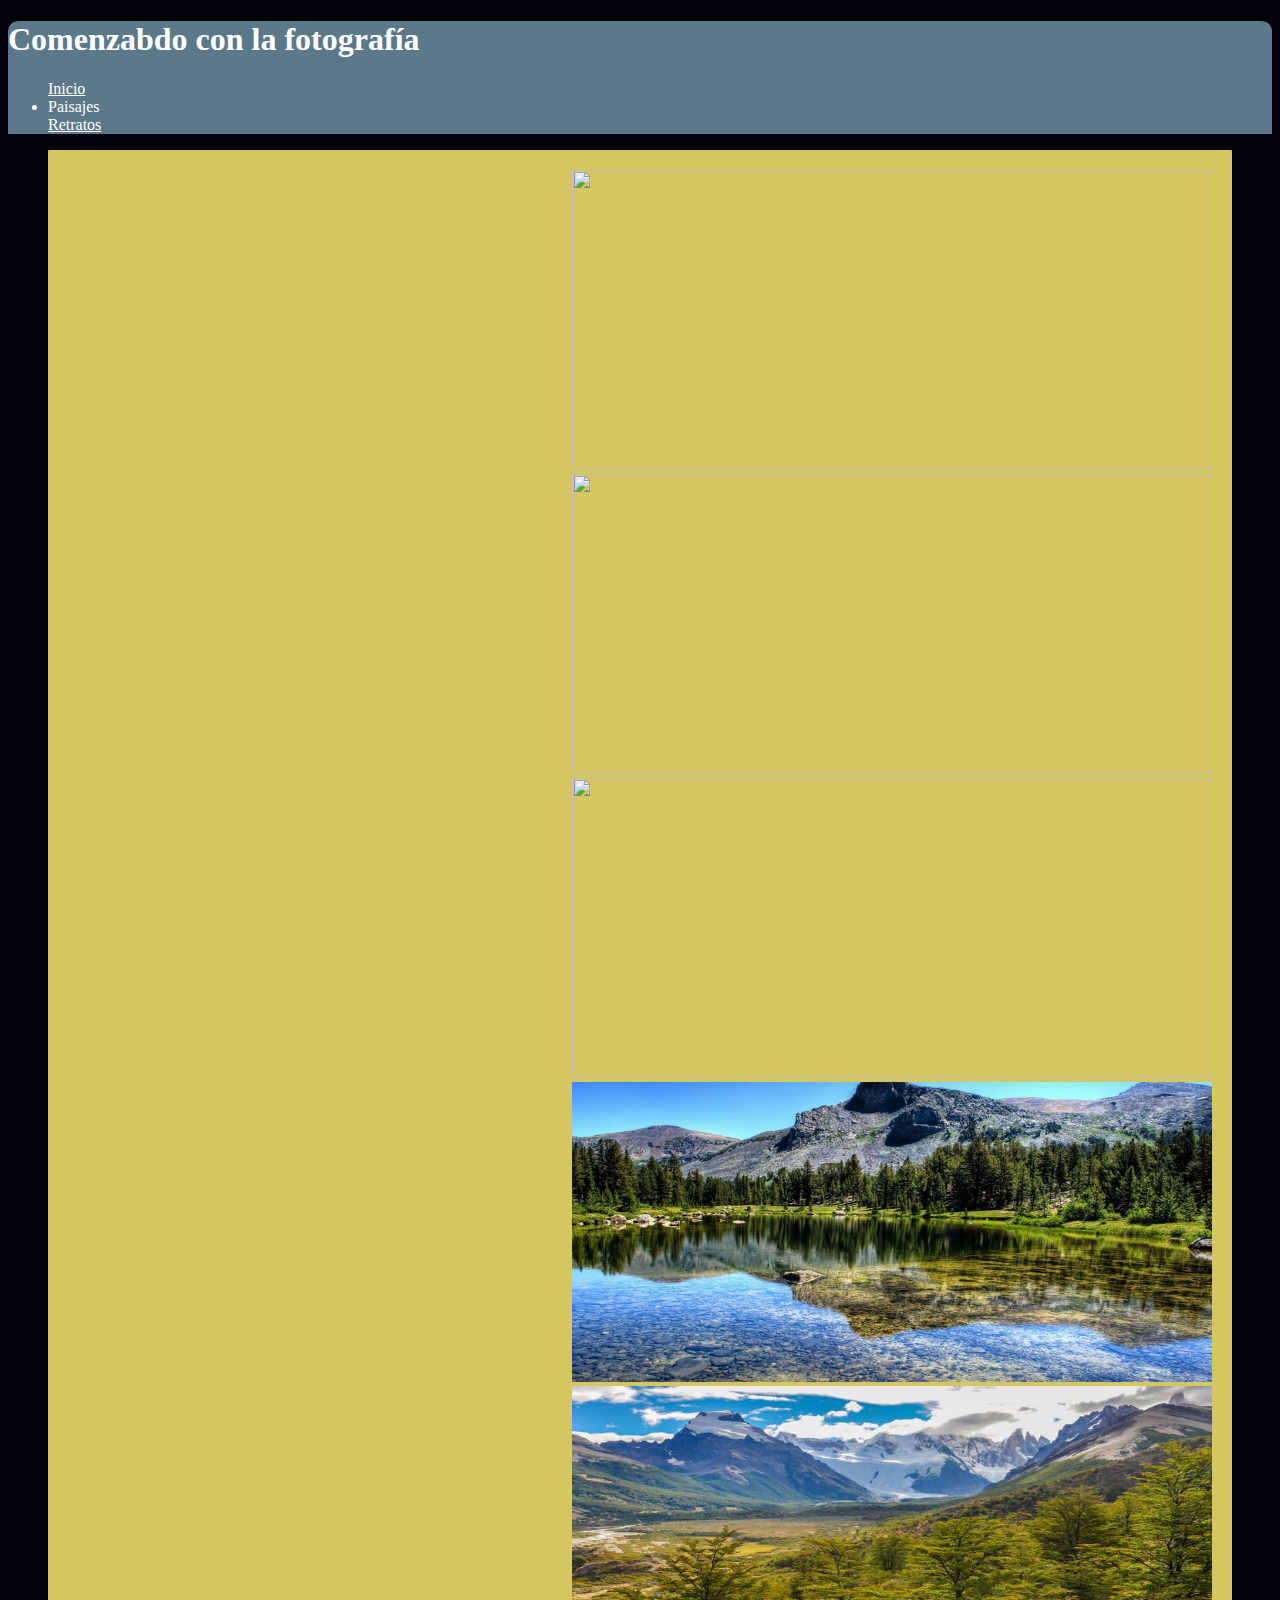
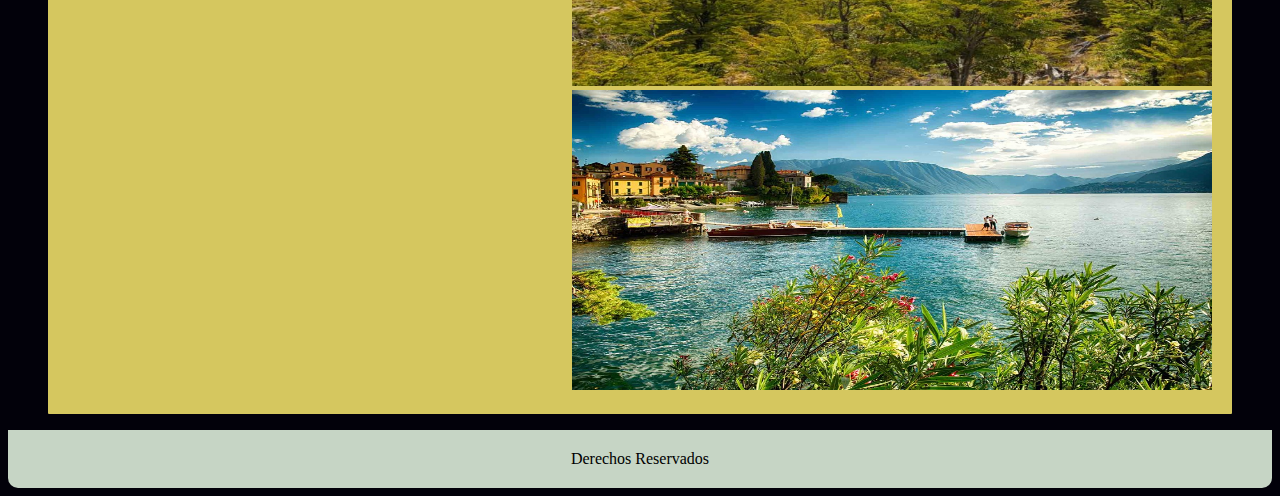
==== paisaje.html @ 267efeb9 "PrimerCommit_desarrollo_de_index_paisajes" ====
<!DOCTYPE html>
<html>
  <head>
    <meta charset="utf-8">
    <meta name="viewport" content="width=device-width, initial-scale=1.0">
    <link rel="stylesheet" href="css/estilos.css">

    <title>Comenzando con la Fotografía</title>
  </head>
      <body>
        <header id="Cabecera">
          <h1>Comenzabdo con la fotografía</h1>
          <navar id="Vinculos">
          <ul id="enlace">
            	<a class="enlace" href="index.html">Inicio</a>
          	    <li>Paisajes</li>
          	    <a class="enlace" href="retratos.html">Retratos</a>
          </ul>
        </header>
       </navar>
       <section id="Contenido">
    <figure id="ImgSecundIzq">
        <img src="img/Popocatepetl.jpg"  width="640" height="300">  
        <img src="img/Iztazihual.jpg"  width="640" height="300">
        <img src="img/Popocatepetl_y_iztazihual.jpg"  width="640" height="300">
        <img src="img/Baikal.jpg"  width="640" height="300">
        <img src="img/Bosque.jpg"  width="640" height="300">
        <img src="img/Lago2.jpg"  width="640" height="300">
    </figure>
    </section>
          <footer>
	        Derechos Reservados
          </footer>
  </body>
</html>
---- css/estilos.css ----
body{
   
	background-color: #02010a;
	
	font-family:'Dancing Script';  

}

header {
	
	font-family:'Dancing Script';
	  background-color: #5b7989;
      color: white;
      border-radius: 10px 10px 0px 0px;
      text-align:left;	
	/*background: -webkit-linear-gradient(left, #1f47a8, #55dedf); /* For Safari 5.1 to 6.0 */
	/*background: -o-linear-gradient(right, #1f47a8, #55dedf); /* For Opera 11.1 to 12.0 */
	/*background: -moz-linear-gradient(#5b7989,#5b7989 , #5b7989); /* For Firefox 3.6 to 15 */
	/*background: linear-gradient(to right, #1f47a8, #55dedf); /* Standard syntax */
	}



a{
	font-family:'Dancing Script';
      color: white;

}

#ImagenCentral{
      background-color:#82c3a6;
      border-radius: 0px 0px 0px 0px;
      padding: 20px;
      text-align:center;		 
}
.figcaption{
	text-align: center;
}
#ImgSecundIzq{
      background-color:#d5c75f;
      border-radius: 1px;
      padding: 20px;
     		 


	text-align: right;
	transition-property: border;
	transition-duration: 0.5s;

	color: #82c3a6;
	
}
#ImgSecundDerecha{
	text-align: ;
	color: #82c3a6;
	}
footer{
	  width: inherit;
      background-color:#C6d5c5;
      border-radius: 0px 0px 10px 10px;
      padding: 20px;
      text-align:center;

}
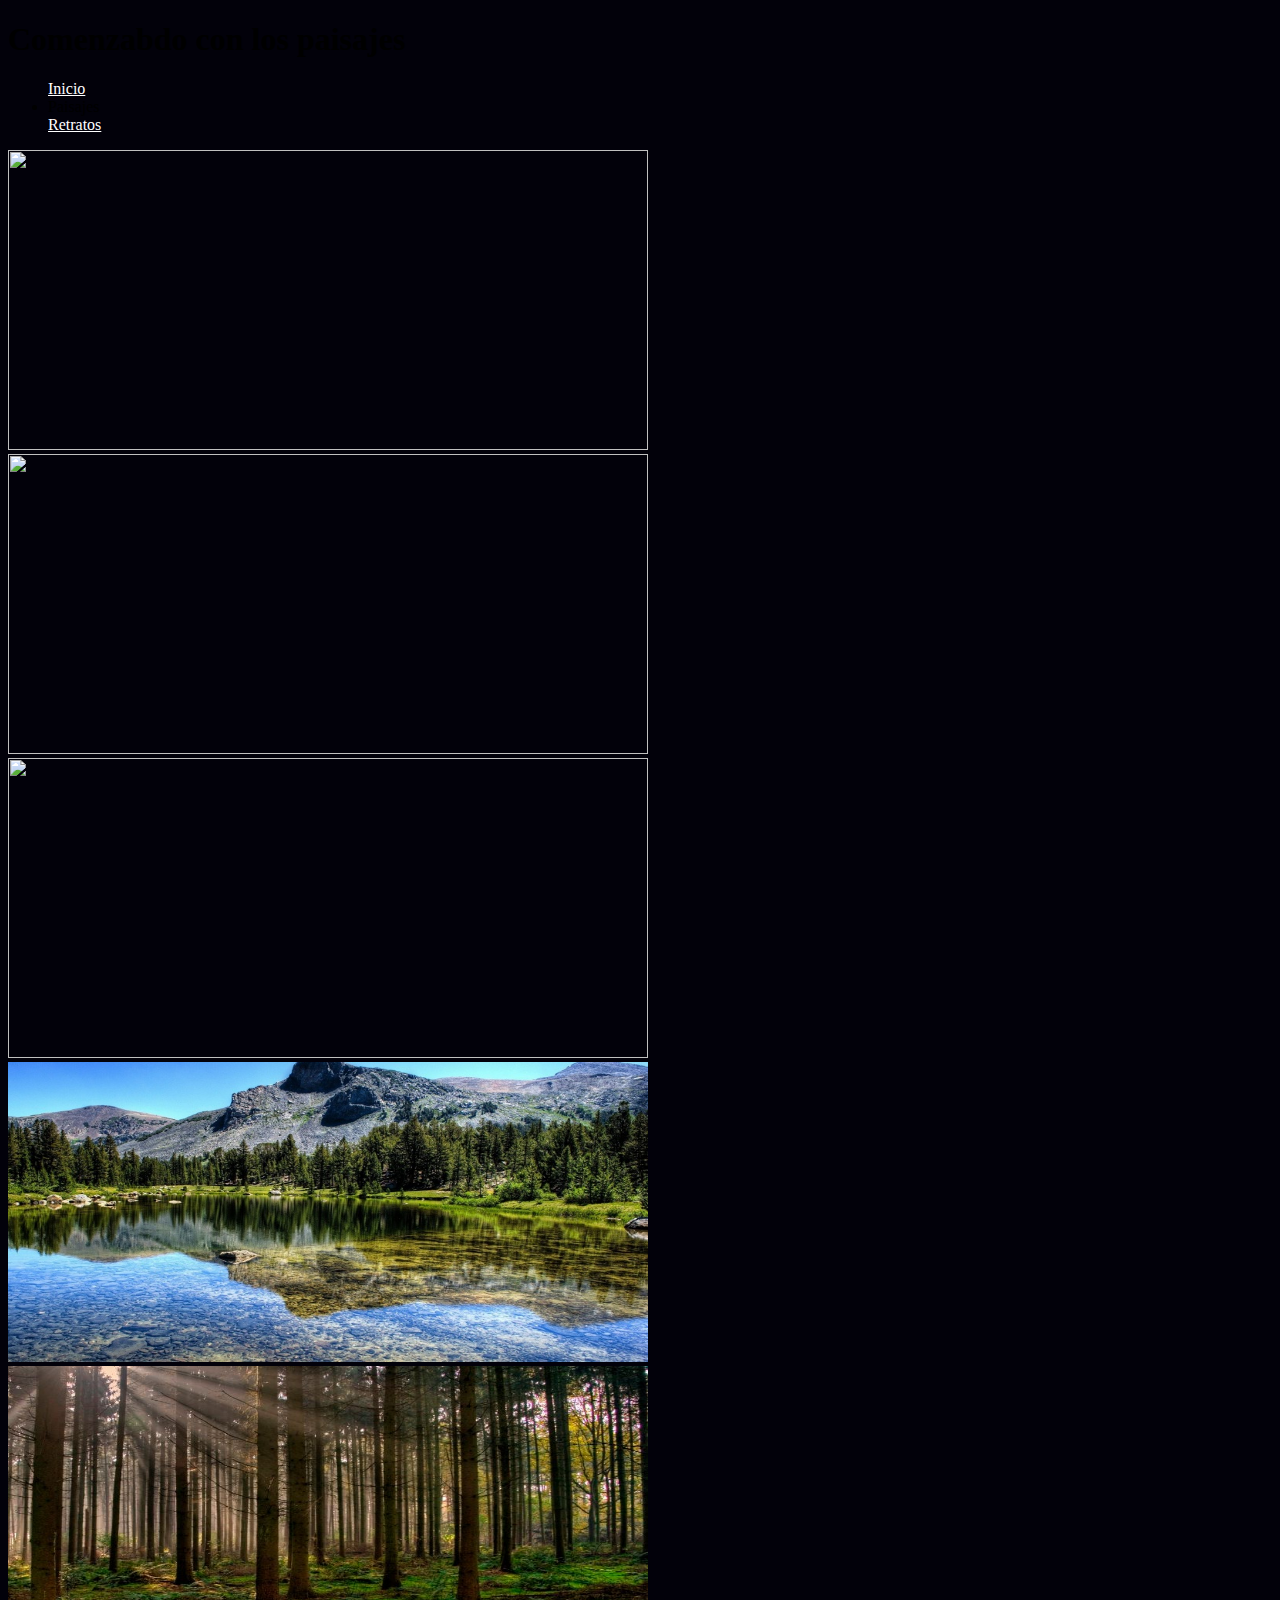
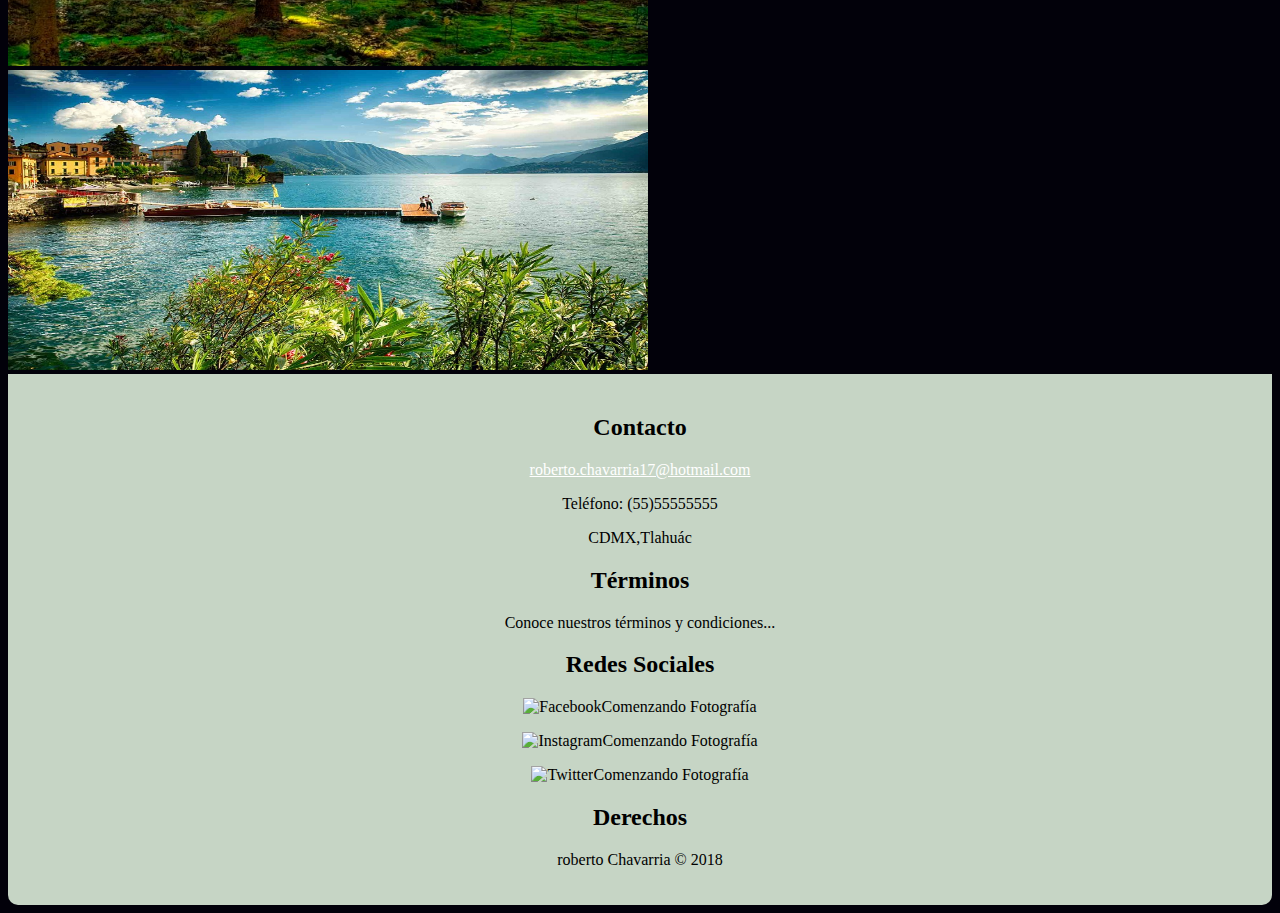
==== commit 2548da47: "SegundoComit" ====
--- a/paisaje.html
+++ b/paisaje.html
@@ -8,18 +8,19 @@
     <title>Comenzando con la Fotografía</title>
   </head>
       <body>
-        <header id="Cabecera">
-          <h1>Comenzabdo con la fotografía</h1>
-          <navar id="Vinculos">
-          <ul id="enlace">
-            	<a class="enlace" href="index.html">Inicio</a>
+        <div class="Cabecera">
+          <h1>Comenzabdo con los paisajes</h1>
+          <!--<navar id="Vinculos"> -->
+           <ul id="enlace">
+              	<a class="enlace" href="index.html">Inicio</a>
           	    <li>Paisajes</li>
           	    <a class="enlace" href="retratos.html">Retratos</a>
-          </ul>
-        </header>
-       </navar>
-       <section id="Contenido">
-    <figure id="ImgSecundIzq">
+            </ul>
+       <!--</navar>-->
+         </div>
+     <div class="ImgSecundIzq ">
+     <section id="Contenido">
+    <!-- <figure id="ImgSecundIzq">-->
         <img src="img/Popocatepetl.jpg"  width="640" height="300">  
         <img src="img/Iztazihual.jpg"  width="640" height="300">
         <img src="img/Popocatepetl_y_iztazihual.jpg"  width="640" height="300">
@@ -28,8 +29,30 @@
         <img src="img/Lago2.jpg"  width="640" height="300">
     </figure>
     </section>
-          <footer>
-	        Derechos Reservados
-          </footer>
+  </div>
+       <footer>
+        <div id="footer" class="row">
+          <div class="InFooter">
+            <h2>Contacto</h2>
+            <a href="roberto.chavarria17@hmail.comm?subject=feedback">roberto.chavarria17@hotmail.com</a>
+            <p>Teléfono: (55)55555555</p>
+            <p>CDMX,Tlahuác</p>
+      
+            <h2>Términos</h2>
+            <p>Conoce nuestros términos y condiciones...</p>
+       
+            <h2>Redes Sociales</h2>
+            <p><img class="img_redes" src="images/facebook.ico" alt="Facebook">Comenzando Fotografía</p>
+            <p><img class="img_redes" src="images/instagram.ico" alt="Instagram">Comenzando Fotografía</p>
+            <p><img class="img_redes" src="images/twitter.ico" alt="Twitter">Comenzando Fotografía</p>
+          
+            <h2>Derechos</h2>
+            <p>roberto Chavarria &copy; 2018</p>
+          </div>
+        </div>
+
+      </footer>
+    </div>
+
   </body>
 </html>
--- a/css/estilos.css
+++ b/css/estilos.css
@@ -61,4 +61,9 @@
       padding: 20px;
       text-align:center;
 
-}+}
+.inFooter{
+    width: 25%;
+    float: left;
+    padding: 20px;
+  }
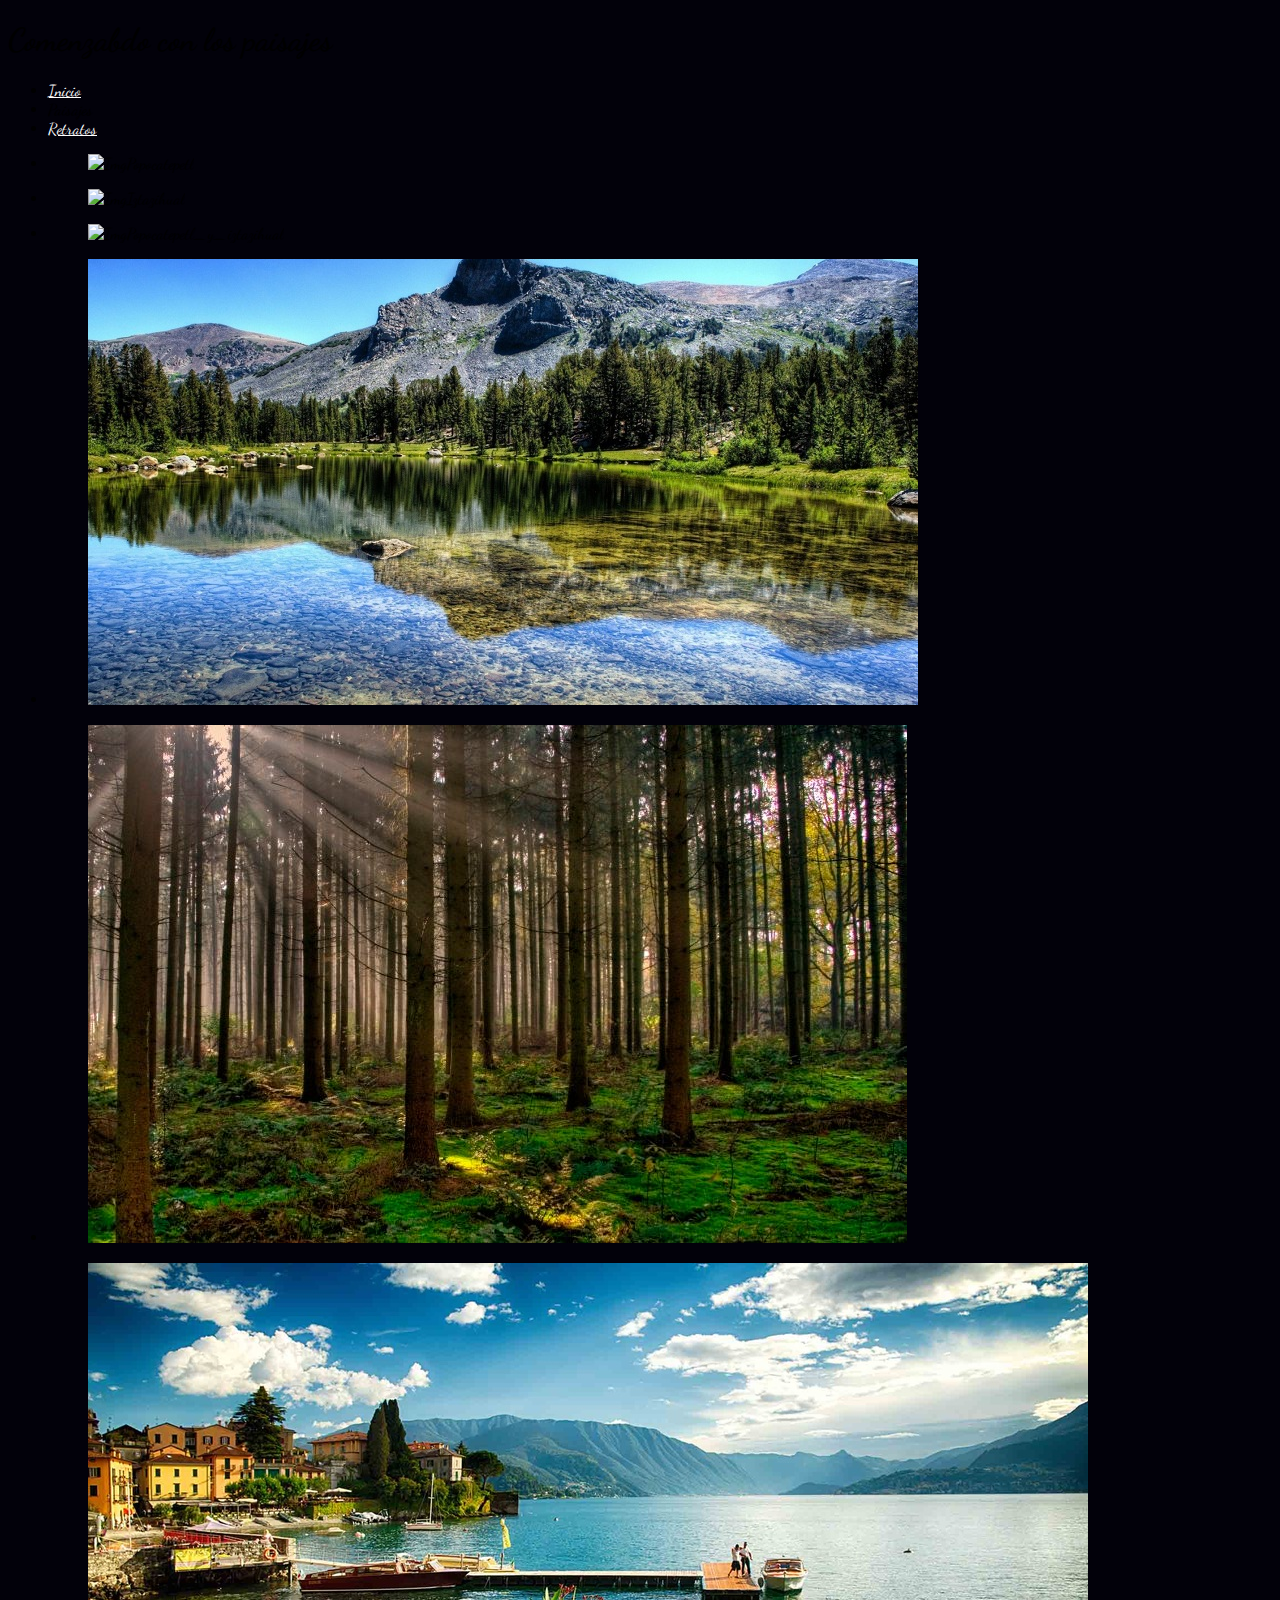
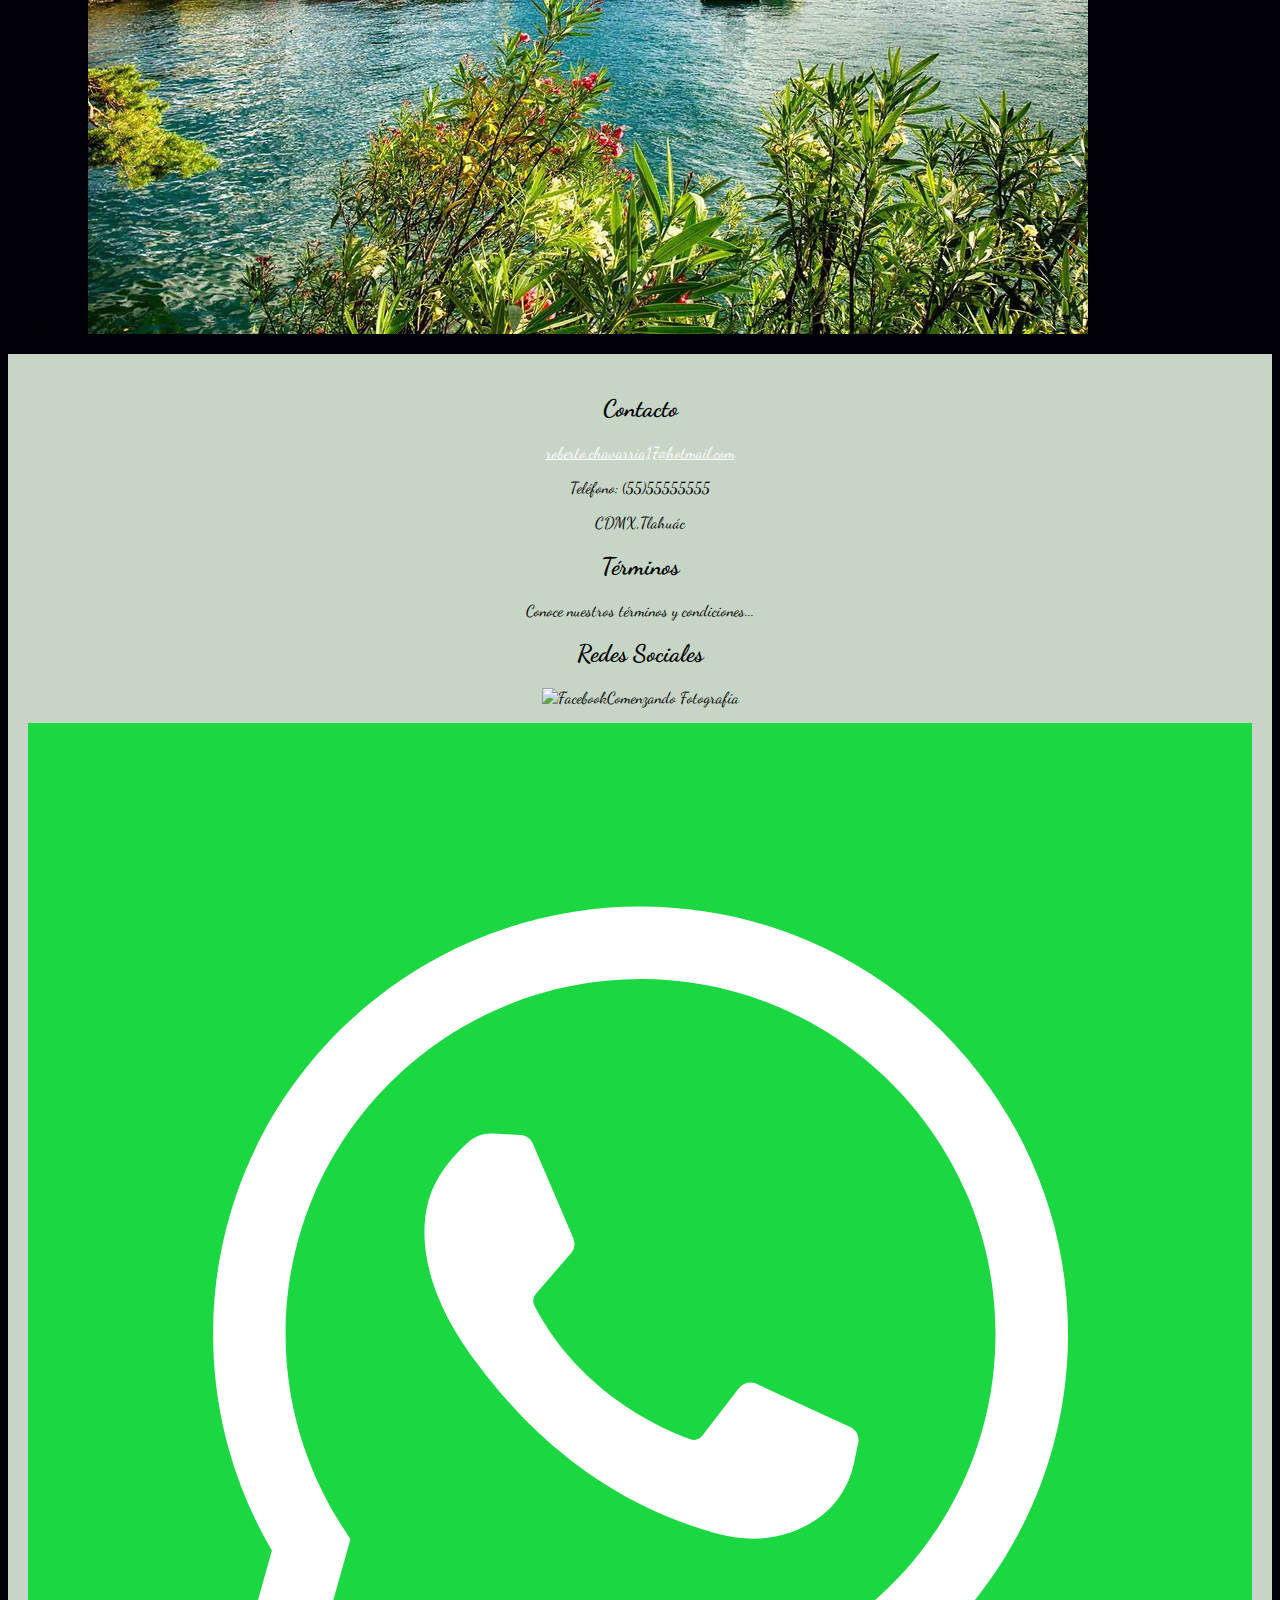
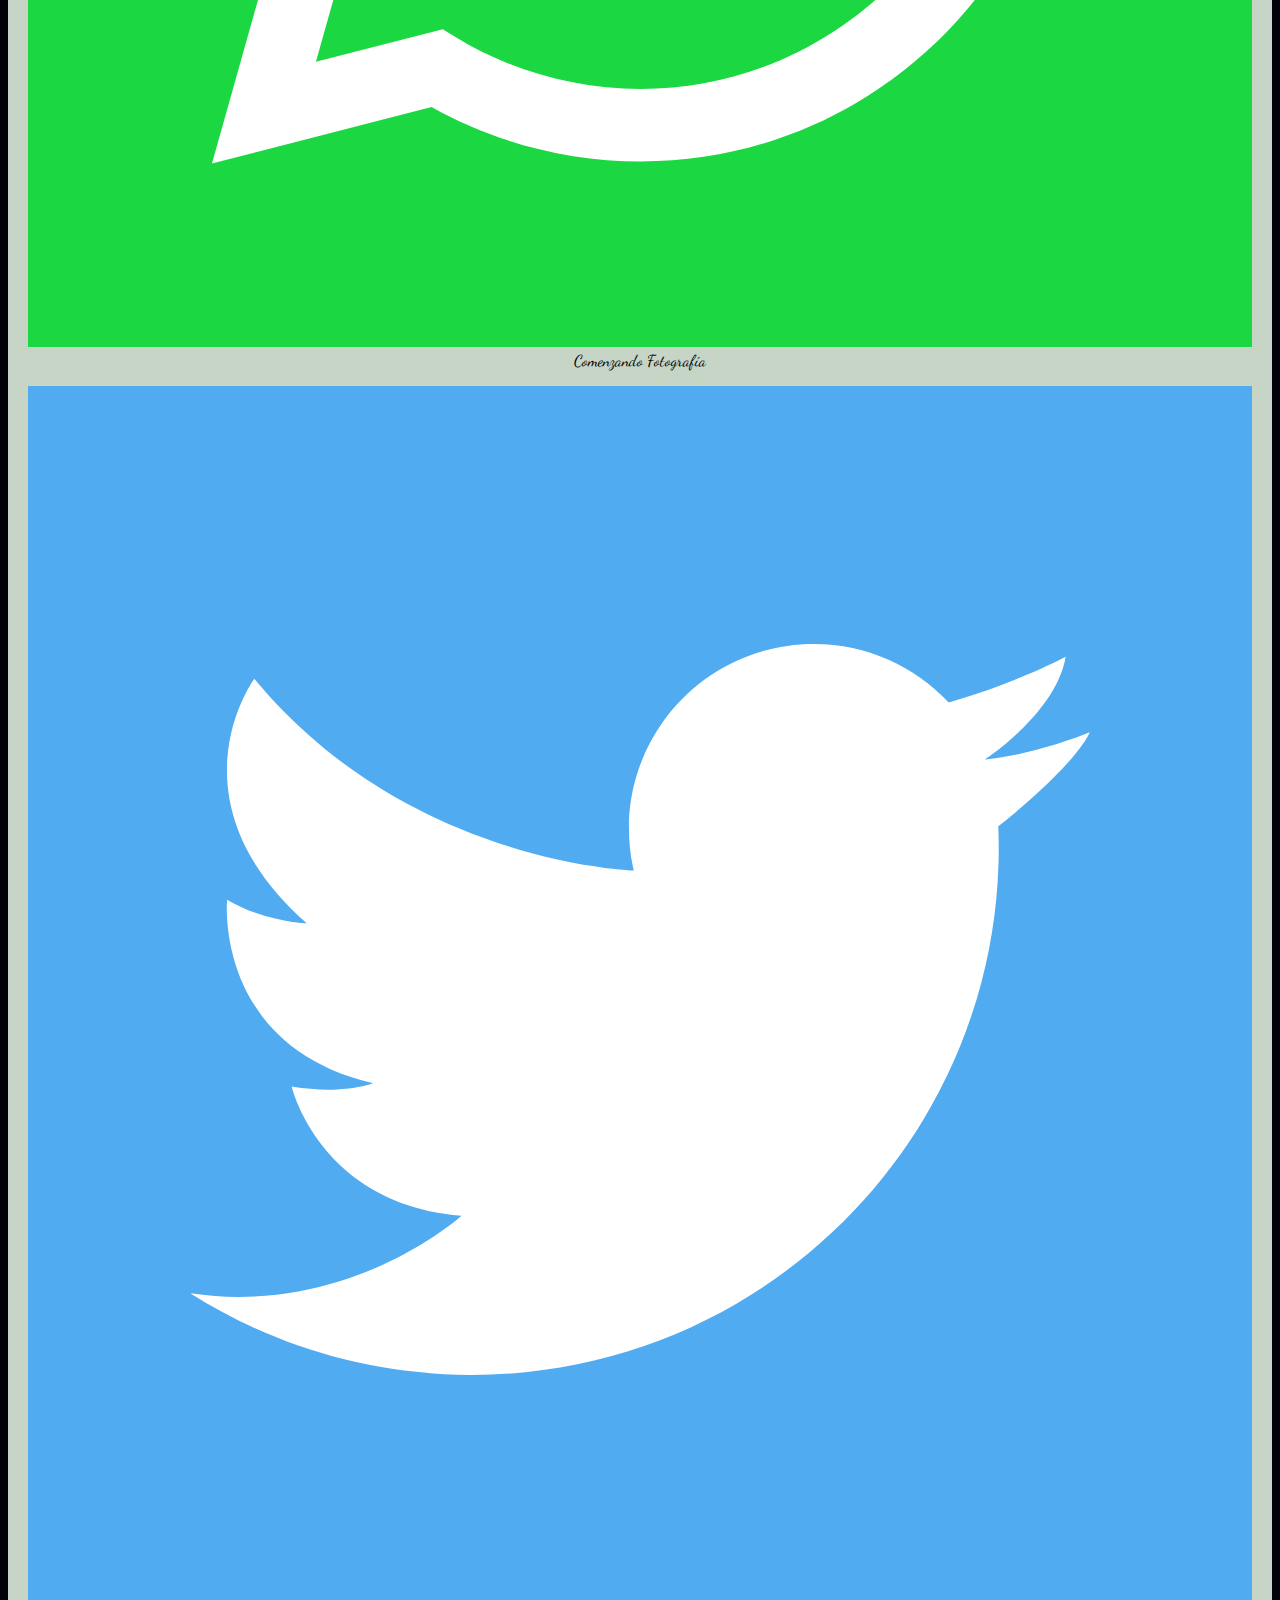
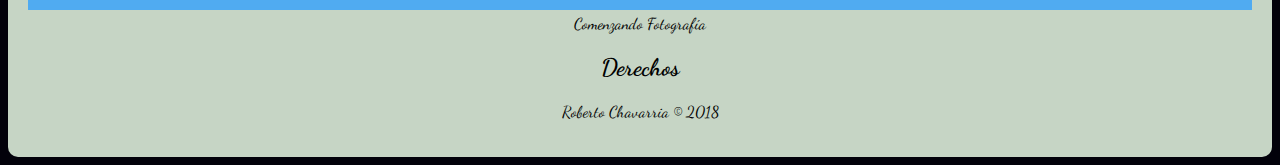
==== commit 118a40c5: "TercerComit" ====
--- a/paisaje.html
+++ b/paisaje.html
@@ -4,55 +4,65 @@
     <meta charset="utf-8">
     <meta name="viewport" content="width=device-width, initial-scale=1.0">
     <link rel="stylesheet" href="css/estilos.css">
+    <link href="https://fonts.googleapis.com/css?family=Dancing+Script" rel="stylesheet">
 
-    <title>Comenzando con la Fotografía</title>
+    <title>Paisajes</title>
   </head>
       <body>
-        <div class="Cabecera">
-          <h1>Comenzabdo con los paisajes</h1>
-          <!--<navar id="Vinculos"> -->
-           <ul id="enlace">
-              	<a class="enlace" href="index.html">Inicio</a>
-          	    <li>Paisajes</li>
-          	    <a class="enlace" href="retratos.html">Retratos</a>
-            </ul>
-       <!--</navar>-->
+       <div clas="Contenido">
+         <div id="Cabecera" class="row">
+          <div class="Titulo">
+           <h1>Comenzabdo con los paisajes</h1>
+            </div>
+             <div class="Enlace">
+              <ul>
+                <li><a href="index.html">Inicio</a></li>
+          	     <li>Paisajes</li>
+          	    <li><a href="retratos.html">Retratos</a></li>
+              </ul>
+            </div>
          </div>
-     <div class="ImgSecundIzq ">
-     <section id="Contenido">
-    <!-- <figure id="ImgSecundIzq">-->
-        <img src="img/Popocatepetl.jpg"  width="640" height="300">  
-        <img src="img/Iztazihual.jpg"  width="640" height="300">
-        <img src="img/Popocatepetl_y_iztazihual.jpg"  width="640" height="300">
-        <img src="img/Baikal.jpg"  width="640" height="300">
-        <img src="img/Bosque.jpg"  width="640" height="300">
-        <img src="img/Lago2.jpg"  width="640" height="300">
-    </figure>
-    </section>
-  </div>
-       <footer>
-        <div id="footer" class="row">
+         <div id="Galeria">    
+         <!--<div class="ImgSecundaria">-->
+         <!--<section id="Contenido">-->
+           <!-- <figure id="ImgSecundIzq">-->
+            <ul>
+               <li><figure><img Class="Imagenes" src="img/Popocatepetl.jpg" alt="ImgPopocatepetl"></figure></li>  
+               <li><figure><img Class="Imagenes" src="img/Iztazihual.jpg" alt="ImgIztazihual"></figure></li>
+               <li><figure><img Class="Imagenes" src="img/Popocatepetl_y_iztazihual.jpg" alt="ImgPopocatepetl_y_iztazihual"></figure></li>
+               <li><figure><img Class="Imagenes" src="img/Baikal.jpg" alt="ImgBaikal" ></figure></li>
+               <li><figure><img Class="Imagenes" src="img/Bosque.jpg" alt="ImgBosque"></figure></li>
+               <li><figure><img Class="Imagenes" src="img/Lago2.jpg" alt="ImgLago2"></figure></li>
+          <!-- </figure>-->
+        <!--</div>-->
+      </ul>
+     </div> 
+    <!-- </section>-->
+    <footer>
+        <div id="Footer" class="row">
           <div class="InFooter">
             <h2>Contacto</h2>
-            <a href="roberto.chavarria17@hmail.comm?subject=feedback">roberto.chavarria17@hotmail.com</a>
-            <p>Teléfono: (55)55555555</p>
-            <p>CDMX,Tlahuác</p>
-      
-            <h2>Términos</h2>
-            <p>Conoce nuestros términos y condiciones...</p>
-       
-            <h2>Redes Sociales</h2>
-            <p><img class="img_redes" src="images/facebook.ico" alt="Facebook">Comenzando Fotografía</p>
-            <p><img class="img_redes" src="images/instagram.ico" alt="Instagram">Comenzando Fotografía</p>
-            <p><img class="img_redes" src="images/twitter.ico" alt="Twitter">Comenzando Fotografía</p>
-          
-            <h2>Derechos</h2>
-            <p>roberto Chavarria &copy; 2018</p>
+              <a href="roberto.chavarria17@hmail.comm?subject=feedback">roberto.chavarria17@hotmail.com</a>
+              <p>Teléfono: (55)55555555</p>
+              <p>CDMX,Tlahuác</p>
+          </div>    
+          <div class="InFooter">     
+              <h2>Términos</h2>
+               <p>Conoce nuestros términos y condiciones...
+               </p>
           </div>
-        </div>
-
+          <div class="InFooter">
+              <h2>Redes Sociales</h2>
+                <p><img class="ImgRedes" src="img/facebook.svg" alt="Facebook">Comenzando Fotografía</p>
+                <p><img class="ImgRedes" src="Img/whatsapp.svg" alt="Whatsapp">Comenzando Fotografía</p>
+                <p><img class="ImgRedes" src="Img/twitter.svg" alt="Twitter">Comenzando Fotografía</p>
+          </div>
+          <div class="InFooter">
+             <h2>Derechos</h2>
+            <p>Roberto Chavarria &copy; 2018</p>
+          </div>
+         </div>
       </footer>
-    </div>
-
+    </div> 
   </body>
 </html>
